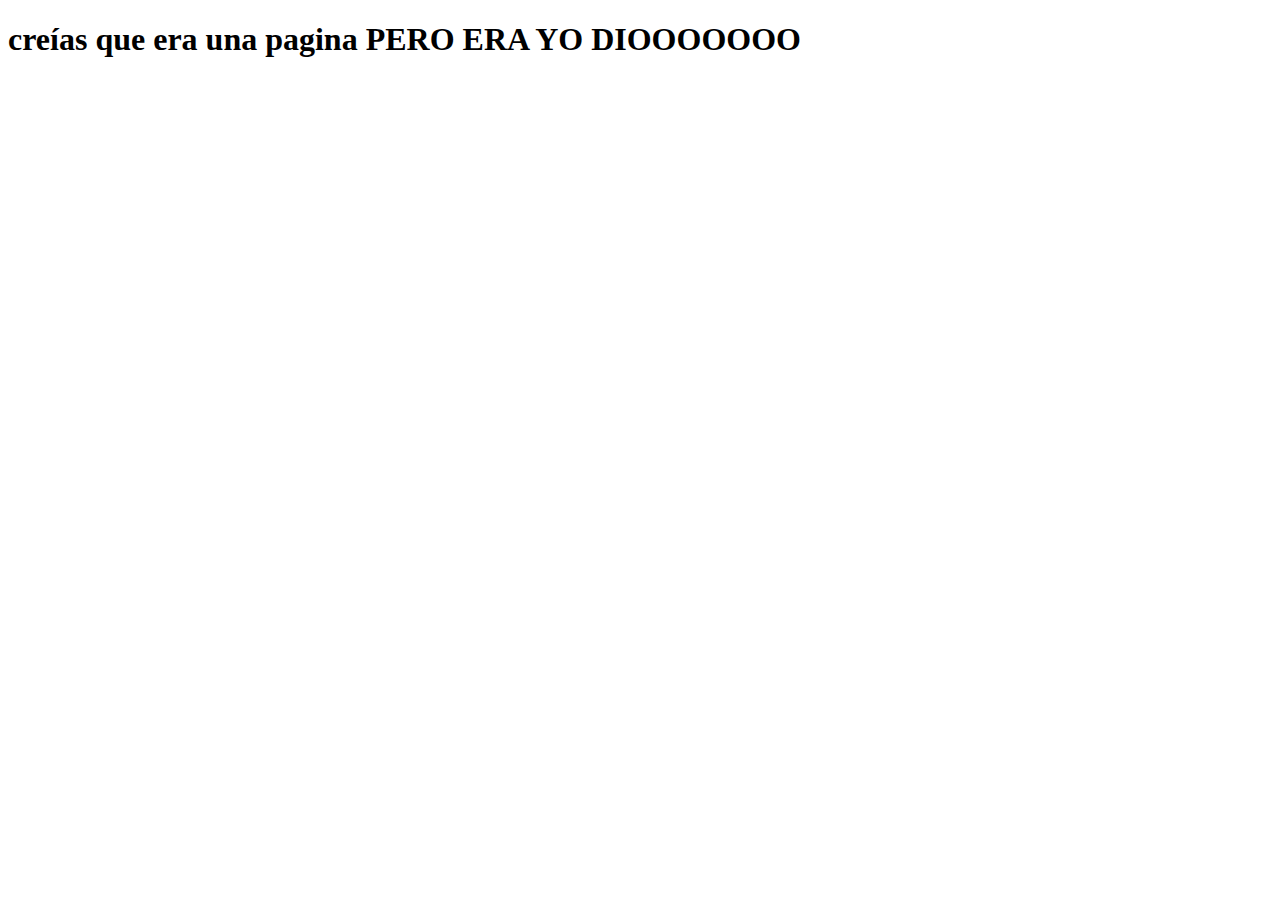
==== index.html @ a5e9175a "Configure head document" ====
<!DOCTYPE html>
<html>
    <head>

    </head>
    <title>SOY DIO</title>
    <meta charset="utf-8">
    <meta name="descripcion" content="esta pagina es una practica">
    
    <body>

        <h1>
            creías que era una pagina
            PERO ERA YO
            DIOOOOOOO
        </h1>
    </body>
</html>
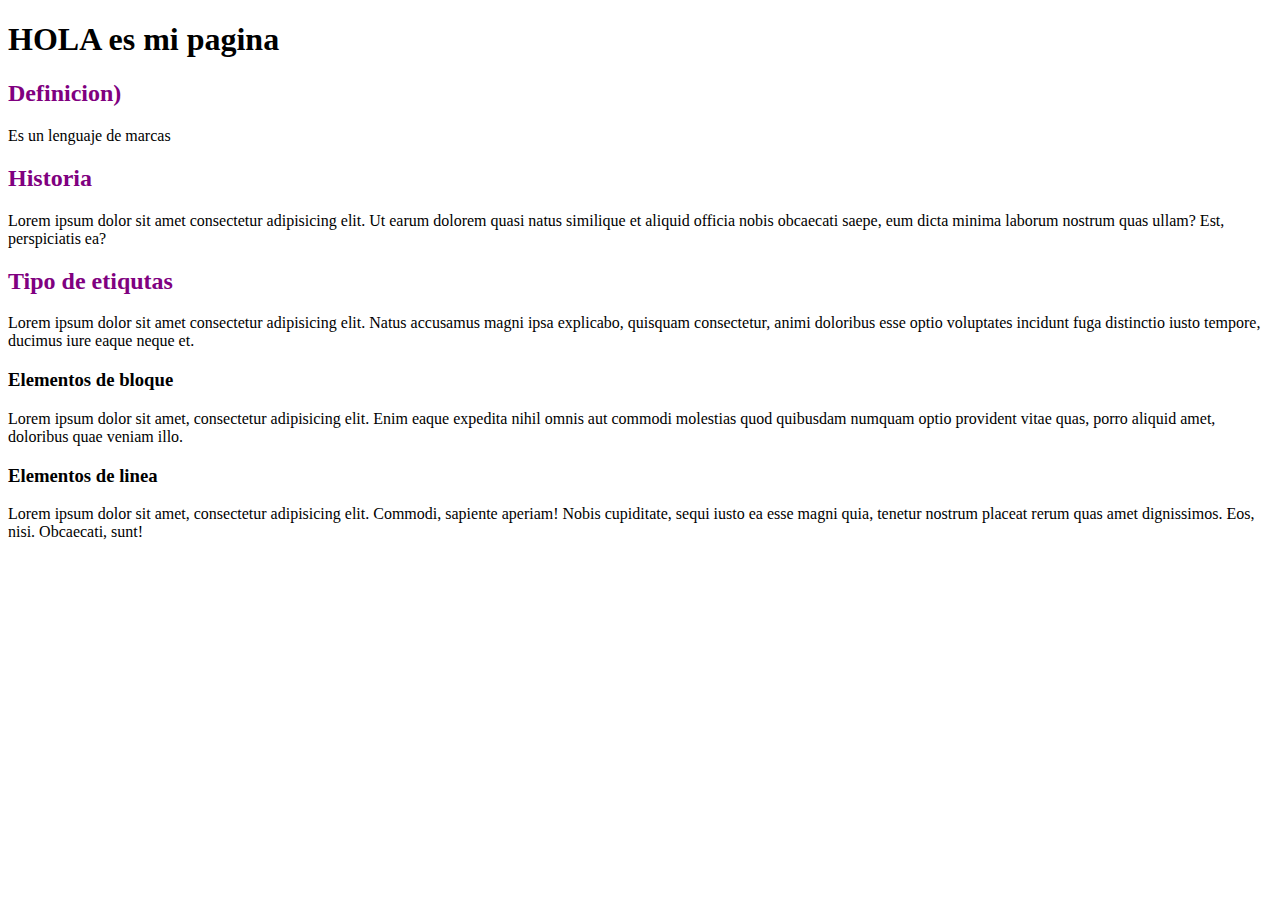
==== commit 1eadbdf1: "add Estilos.css" ====
--- a/index.html
+++ b/index.html
@@ -3,16 +3,36 @@
     <head>
 
     </head>
-    <title>SOY DIO</title>
+    <title>Normal Page For Normal People</title>
     <meta charset="utf-8">
     <meta name="descripcion" content="esta pagina es una practica">
-    
+    <meta name="keywords" content="html,css,javascript">
+    <meta name="author" content="Juan Federico Tovar A">
+    <meta name="viewport" content="width=device-width, initial-scale=1.0">
+    <link rel="stylesheet" href="styles.css">
+    <script>src="codigo.js"</script>
+    <style>
+        h2 {
+            color:purple
+        }
+    </style>
     <body>
 
-        <h1>
-            creías que era una pagina
-            PERO ERA YO
-            DIOOOOOOO
-        </h1>
+
+<!-- conenido principal de la pagina -->
+
+        <h1> HOLA es mi pagina </h1>
+        <h2>Definicion)</h2>
+        <p>Es un lenguaje de marcas </p>
+        <h2>Historia</h2>
+        <p>Lorem ipsum dolor sit amet consectetur adipisicing elit. Ut earum dolorem quasi natus similique et aliquid officia nobis obcaecati saepe, eum dicta minima laborum nostrum quas ullam? Est, perspiciatis ea?</p>
+        <h2>Tipo de etiqutas</h2>
+        <p>Lorem ipsum dolor sit amet consectetur adipisicing elit. Natus accusamus magni ipsa explicabo, quisquam consectetur, animi doloribus esse optio voluptates incidunt fuga distinctio iusto tempore, ducimus iure eaque neque et.</p>
+        <h3>Elementos de bloque</h3>
+        <p>Lorem ipsum dolor sit amet, consectetur adipisicing elit. Enim eaque expedita nihil omnis aut commodi molestias quod quibusdam numquam optio provident vitae quas, porro aliquid amet, doloribus quae veniam illo.</p>
+        <h3>Elementos de linea</h3>
+        <p>Lorem ipsum dolor sit amet, consectetur adipisicing elit. Commodi, sapiente aperiam! Nobis cupiditate, sequi iusto ea esse magni quia, tenetur nostrum placeat rerum quas amet dignissimos. Eos, nisi. Obcaecati, sunt!</p>
+
+
     </body>
 </html>